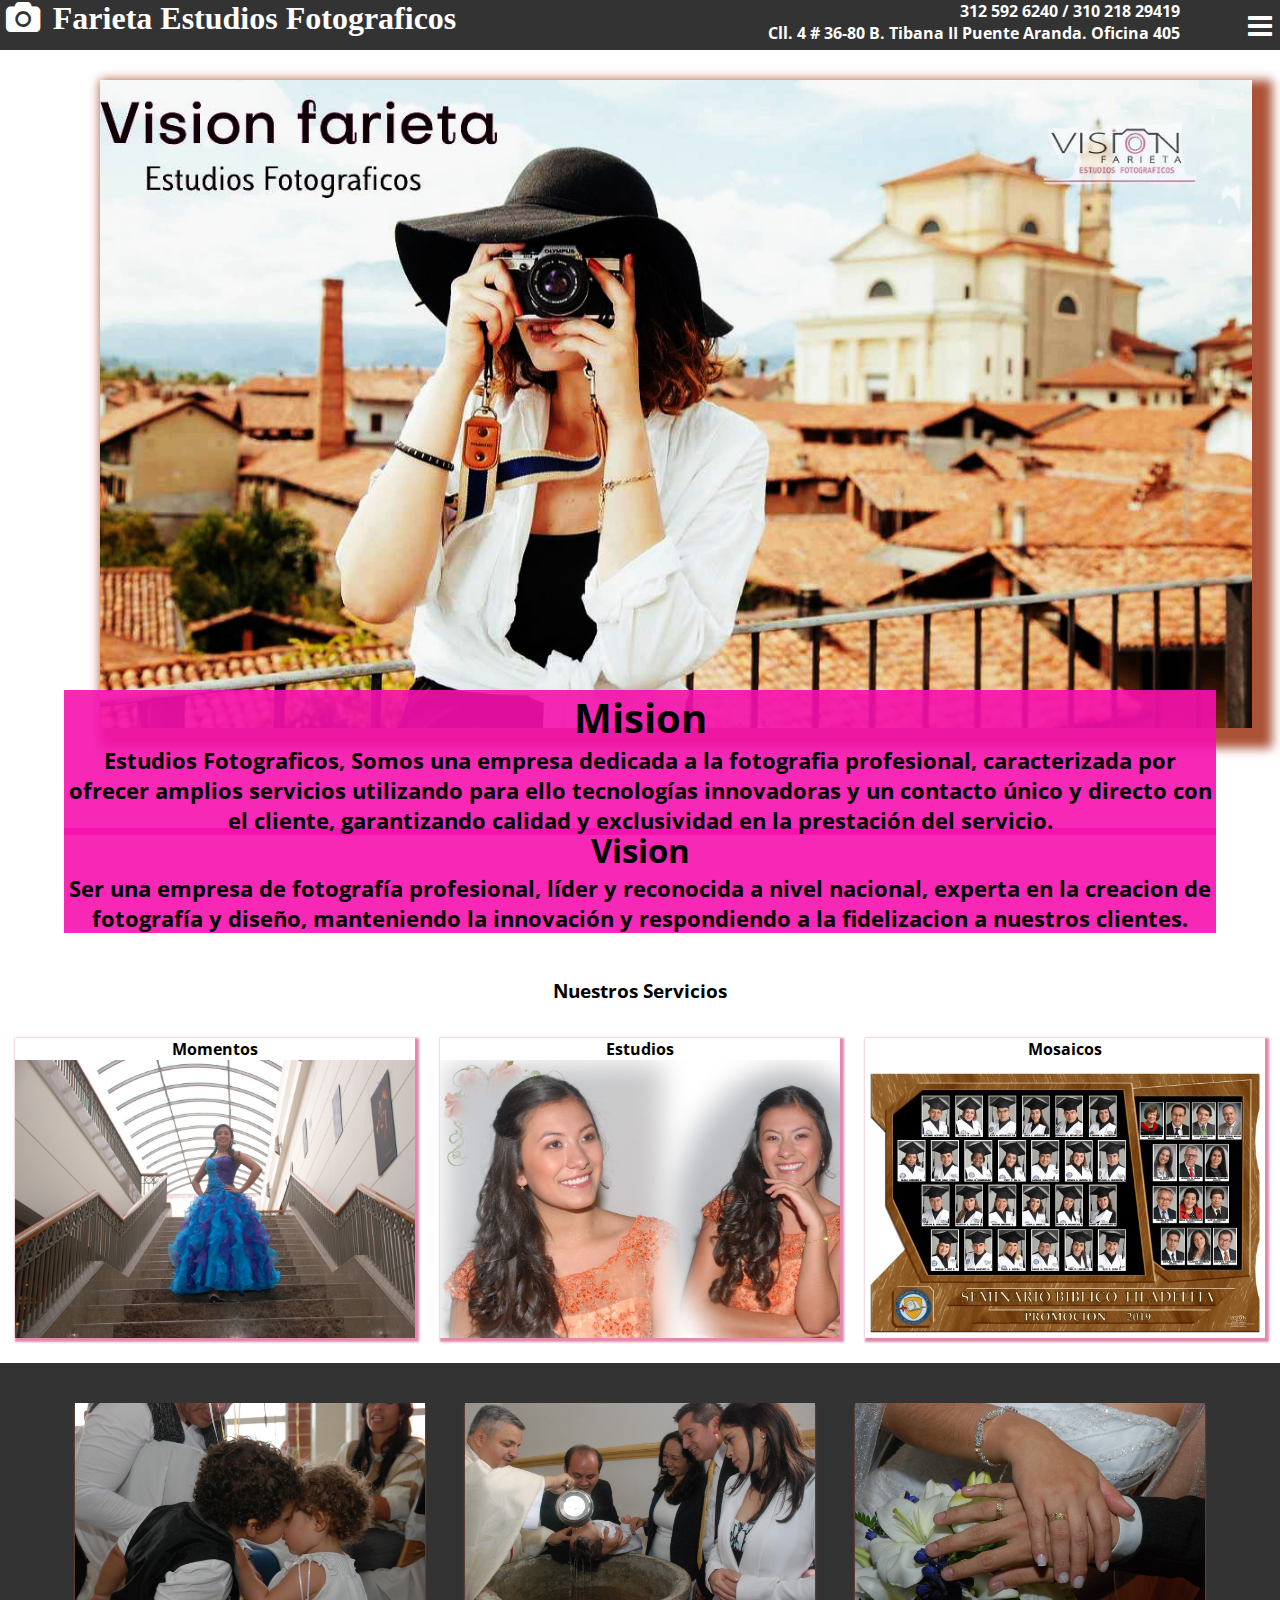
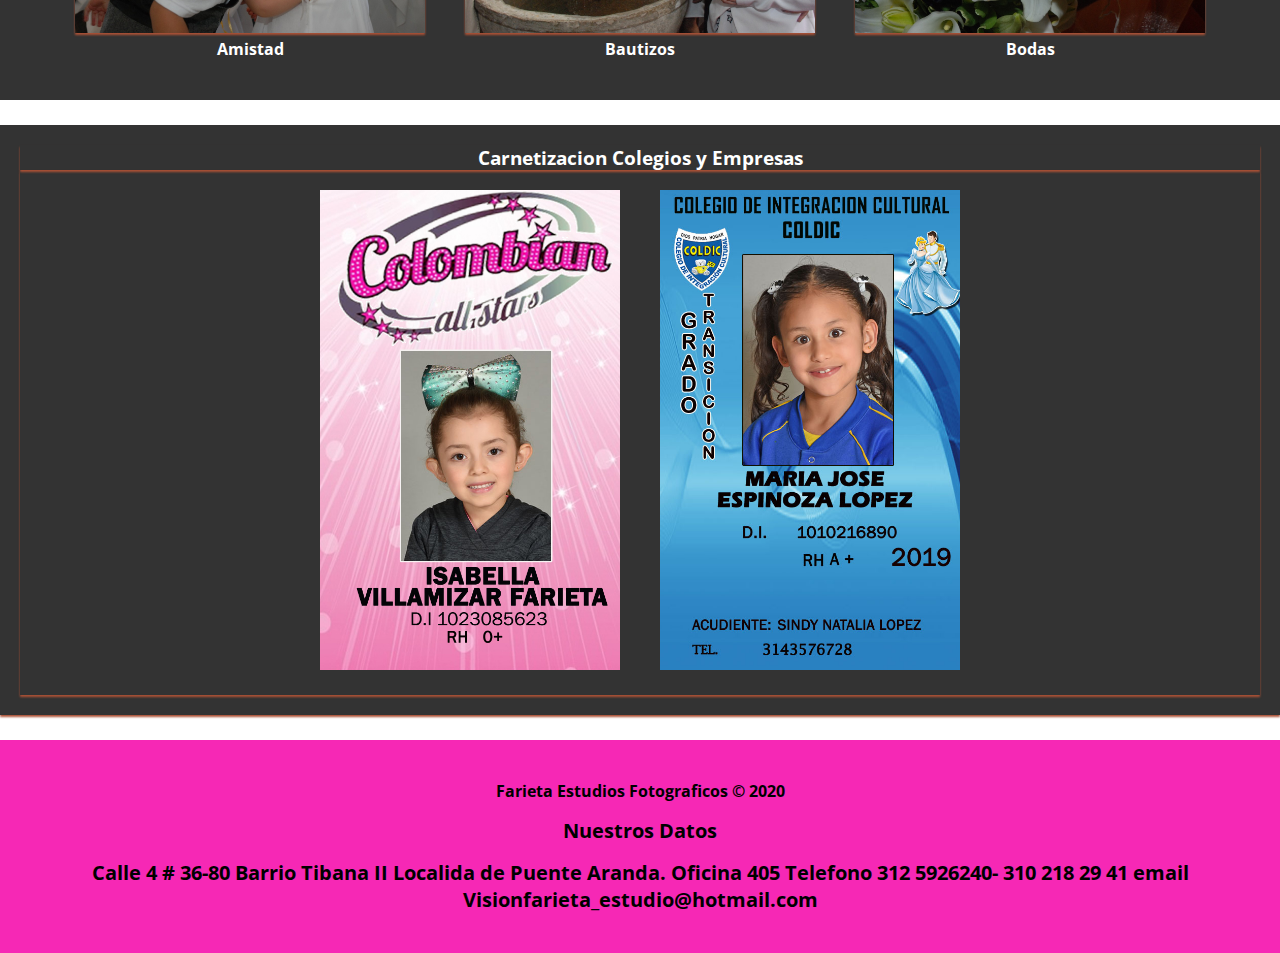
==== index.html @ 2bcd9aad "Add files via upload" ====
<!DOCTYPE html>
<html lang="es">
     <head>
        <title>Farieta Estudios</title>
        <meta charset="UTF-8">
        <meta name="viewport" conte="width=device-width,user-scalable=no, 
        initial-scale=1, maximun=scale=1, minimum-scale-1">
        <meta name="description" content="Farieta Estudios fotograficos Vision, Todo tipo de fotografias y evenos Sociales">
        <meta name="keywords" content="Estudios, Visio, farieta estudios, farieta estudios fotograficos">
        <link href="https://file.myfontastic.com/NWHccaEJodxVrvPoupr5uj/icons.css" rel="stylesheet">
        <link rel="stylesheet" type="text/css" href="css/fontello.css"/>
        <link rel="stylesheet" type="text/css" href="css/estilos.css"/>
    </head>
    <body>
        <Header>
            <div class="contenedor">
                 <h1 class="icon-camera" style="font-family: Georgia, 'Times New Roman', Times, serif;"> Farieta Estudios Fotograficos</h1>  
                <input type="checkbox" id="menu-bar">
                <label class="icon-menu" for="menu-bar"></label>
                <nav class="menu">
                    <a  href="">inicio </a>
                    <a  href="">Eventos </a>
                    <a  href="">Blog </a>
                    <a  href="">Contacto </a>
                </nav>
                 <div class="tel01">  <p class="column__txt"><span class="icon-phone"></span>312 592 6240 / 310 218 29419</p>
                 <p class="main-header__contactinfo__address"> <span class="icon-location">Cll. 4 # 36-80 B. Tibana II Puente Aranda.
                    Oficina 405</span> </p>
                   </div>
            </div>
            
        </Header>

        <main>
         <section id="baner">

                 <img src="img/baner6.jpg" alt="Banner5"> 
                
                <div class="contenedor">
                        <div class="mision">  <h2>  Mision</h2>
                        <p> <strong>Estudios Fotograficos, </strong> <b>Somos una empresa dedicada a la fotografia  profesional, caracterizada por ofrecer amplios servicios 
                        utilizando para ello tecnologías innovadoras y un contacto único y directo con el cliente, garantizando
                        calidad y exclusividad en la prestación del servicio. </b></p>
                        </div>
                </div>
         </section>
            <section class="vision">
                <h2>Vision</h2>
               <p>  Ser una empresa de fotografía profesional, líder y reconocida a nivel nacional, experta en la creacion
                de fotografía y diseño, manteniendo la innovación y respondiendo a la fidelizacion a nuestros clientes.
              </p>
            </section>
            <section id="blog">
                        <h3>Nuestros Servicios</h3>
                        <div class="contenedor">
                          
                            <div id="slider1">
                                <h4>Momentos</h4>
                              <ul>      
                                   <li> <img src="img/eventos/Even01.jpeg"> </li>
                                   <li> <img src="img/eventos/Even02.jpeg"></li>
                                   <li> <img src="img/eventos/Even03.jpeg"></li>
                                   <li> <img src="img/eventos/Even04.jpeg"></li>
                              </ul>
                          
                            </div>

                            <div id="slider2">
                                <h4>Estudios</h4>
                                <ul>      
                                       <li> <img src="img/Estudio/Estudio01.jpeg"> </li>
                                       <li><img src="img/Estudio/Estudio02.jpeg"></li>
                                       <li><img src="img/Estudio/Estudio03.jpeg"></li>
                                       <li> <img src="img/Estudio/Estudio04.jpeg"></li>
                                </ul>
                            
                              </div> 
                              <div id="slider3">
                                <h4>Mosaicos</h4>
                                <ul>      
                                       <li> <img src="img/mosaico/Mosaico01.jpeg"> </li>
                                       <li><img src="img/mosaico/Mosaico01.jpeg"></li>
                                       <li><img src="img/mosaico/Mosaico01.jpeg"></li>
                                       <li> <img src="img/mosaico/Mosaico01.jpeg"></li>
                                </ul>
                              </div>
                        </div>
            </section>
            <section id="info">
                <h3> </h3>
                <div class="contenedor">
                     <div class="info-01">
                        <img src="img/fijos/fijo01.jpeg" alt="f01">
                        <h4>Amistad</h4>
                     </div>
                                          <div class="info-01">
                        <img src="img/fijos/fijo02.jpeg" alt="f03">
                        <h4>Bautizos</h4>
                     </div>
                    
                     <div class="info-01">
                        <img src="img/fijos/fijo03.jpeg" alt="f04">
                        <h4>Bodas</h4> 
                    </div>
                </div>

            </section>
            <section id="carnets">
                <h3>Carnetizacion Colegios y Empresas</h3>
                <div class="contenedor"> 
                    <div class="carne01">
                        <img src="img/carnets/carne01.jpg" alt="carne01">
                                            </div>
                     <div class="carne01">
                        <img src="img/carnets/carne02.jpg" alt="carne02">
                     </div>
                </div>
            </section>
        </main>
        <footer>
            <div class="contenedorf">
              <div class="copy"> <b> Farieta Estudios Fotograficos  &copy; 2020 </b> </div>
               
                 <h4>Nuestros Datos</h4>
                <div class="datos"> <b> Calle 4 # 36-80 Barrio Tibana II Localida de Puente Aranda.
                    Oficina 405 Telefono 312 5926240-  310 218 29 41
                     email Visionfarieta_estudio@hotmail.com </b> 
                </div>
            </div>
        </footer>
        
    </body>   
 
</html>
---- css/fontello.css ----
@font-face {
  font-family: 'fontello';
  src: url('../font/fontello.eot?67408687');
  src: url('../font/fontello.eot?67408687#iefix') format('embedded-opentype'),
       url('../font/fontello.woff2?67408687') format('woff2'),
       url('../font/fontello.woff?67408687') format('woff'),
       url('../font/fontello.ttf?67408687') format('truetype'),
       url('../font/fontello.svg?67408687#fontello') format('svg');
  font-weight: normal;
  font-style: normal;
}
/* Chrome hack: SVG is rendered more smooth in Windozze. 100% magic, uncomment if you need it. */
/* Note, that will break hinting! In other OS-es font will be not as sharp as it could be */
/*
@media screen and (-webkit-min-device-pixel-ratio:0) {
  @font-face {
    font-family: 'fontello';
    src: url('../font/fontello.svg?67408687#fontello') format('svg');
  }
}
*/
 
 [class^="icon-"]:before, [class*=" icon-"]:before {
  font-family: "fontello";
  font-style: normal;
  font-weight: normal;
  speak: never;
 
  display: inline-block;
  text-decoration: inherit;
  width: 1em;
  margin-right: .2em;
  text-align: center;
  /* opacity: .8; */
 
  /* For safety - reset parent styles, that can break glyph codes*/
  font-variant: normal;
  text-transform: none;
 
  /* fix buttons height, for twitter bootstrap */
  line-height: 1em;
 
  /* Animation center compensation - margins should be symmetric */
  /* remove if not needed */
  margin-left: .2em;
 
  /* you can be more comfortable with increased icons size */
  /* font-size: 120%; */
 
  /* Font smoothing. That was taken from TWBS */
  -webkit-font-smoothing: antialiased;
  -moz-osx-font-smoothing: grayscale;
 
  /* Uncomment for 3D effect */
  /* text-shadow: 1px 1px 1px rgba(127, 127, 127, 0.3); */
}
 
.icon-camera:before { content: '\e800'; } /* '' */
.icon-twitter:before { content: '\f099'; } /* '' */
.icon-menu:before { content: '\f0c9'; } /* '' */
.icon-gplus-squared:before { content: '\f0d4'; } /* '' */
.icon-facebook-squared:before { content: '\f30e'; } /* '' */
.icon-instagram:before { content: '\f32d'; } /* '' */
---- css/estilos.css ----
@import url('https://fonts.googleapis.com/css2?family=Open+Sans:wght@300&display=swap');
@import url(menu.css);
@import url(baner.css);
@import url(blog.css);
@import url(info.css);
@import url(carnets.css);
@import url(slide.css);



*{
    margin: 0;
    padding: 0;
    box-sizing: border-box;
}
body{
    font-family: 'Open Sans', sans-serif;
    
}
header {
    width: 100%;
    height: 50px;
    background: #333;
    color: #fff;
    position: fixed;
    top: 0;
    left: 0;
    z-index: 100;
}


h1 {
     float: left;
}

section{
    width: 100%;
    margin-bottom: 25px;
}

footer {
    padding-top: 40px;
    padding-bottom: 40px;
    background-color:  rgb(245,17,173,0.9);
    text-align: center;     
 } 
    
footer .contenedorf h4 {
  
    font-size: 20px;
    font-family: 'Open Sans', sans-serif;
    margin-top: 15px;
}

footer .contenedorf  .datos{
    font-size: 20px;
    font-family: 'Open Sans', sans-serif;
    margin-top: 15px;
}
 
.sociales {
    width: 100%;
    text-align: center;
    font-size: 28px;
}
.sociales a {
color: #333;
text-decoration: none;
}

@media ( min-wid:1024px) {
    .contenedor {
        width: 1000px;
    }
}
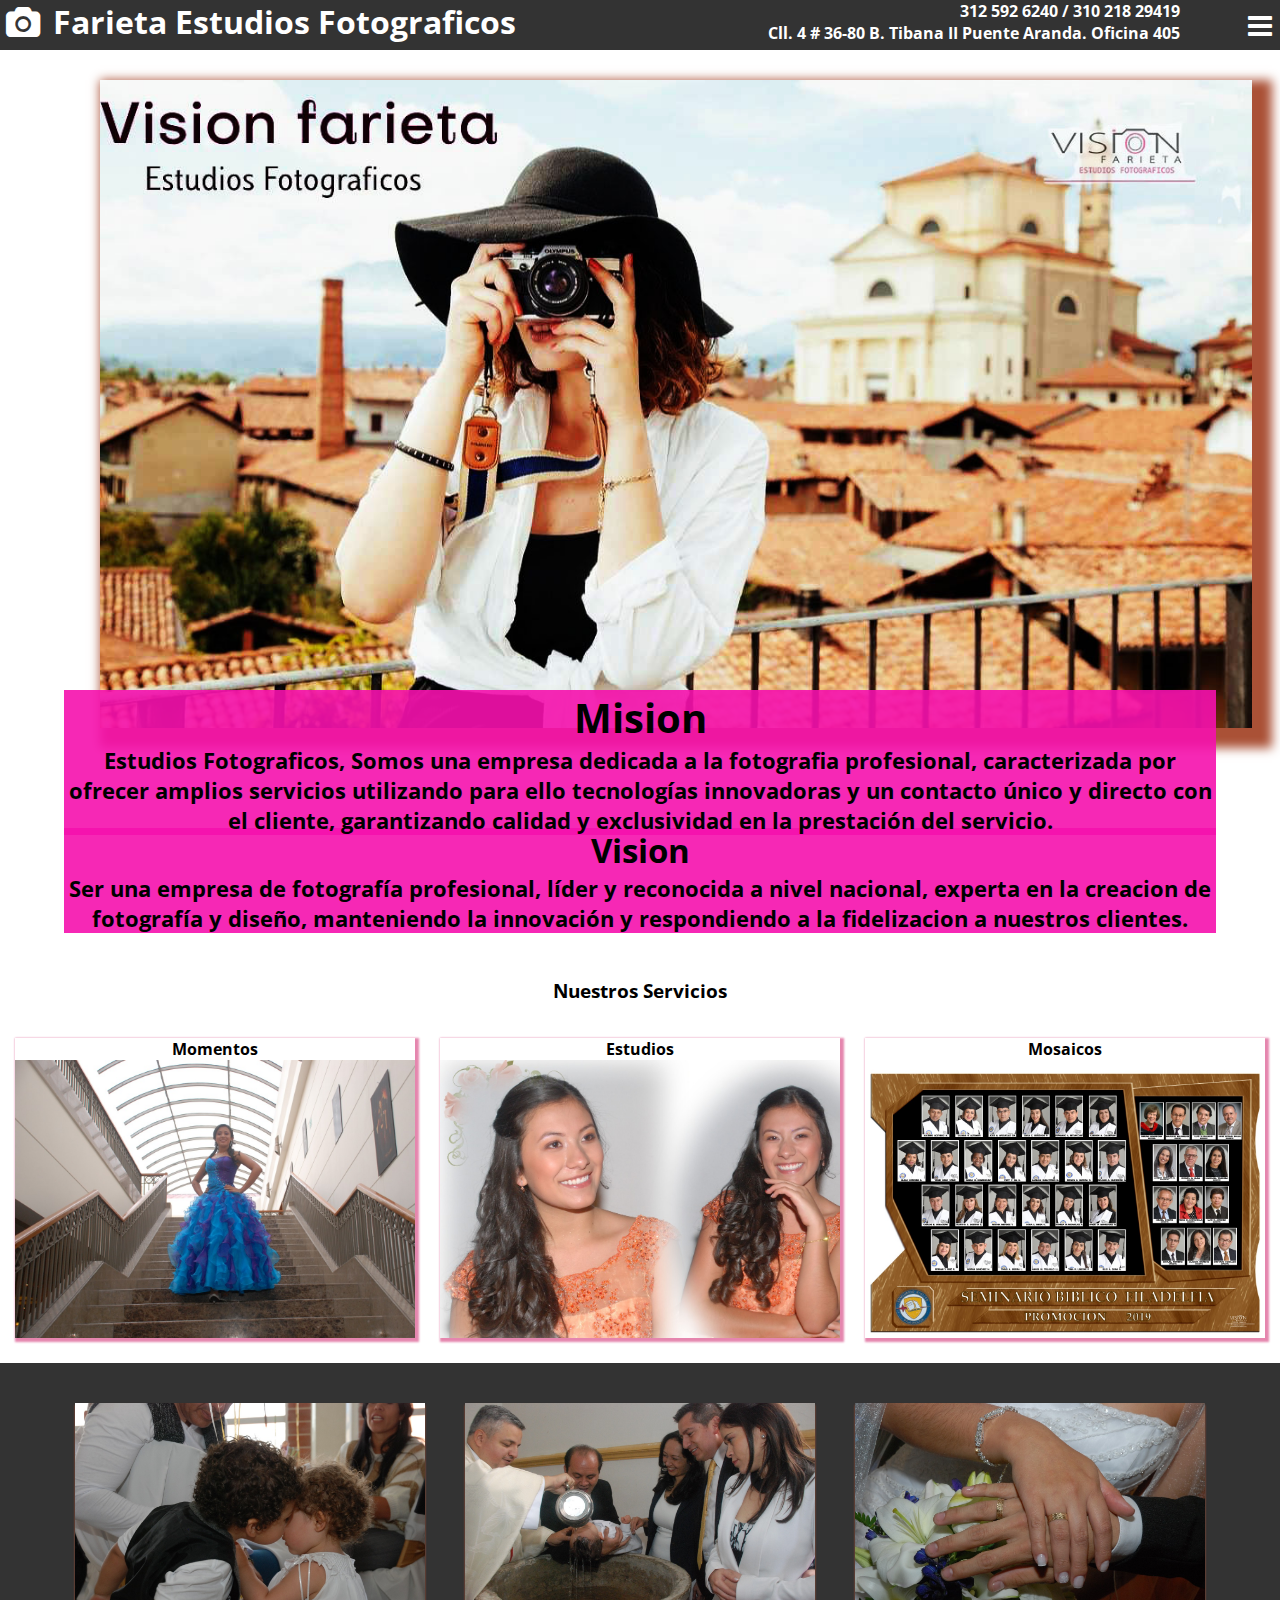
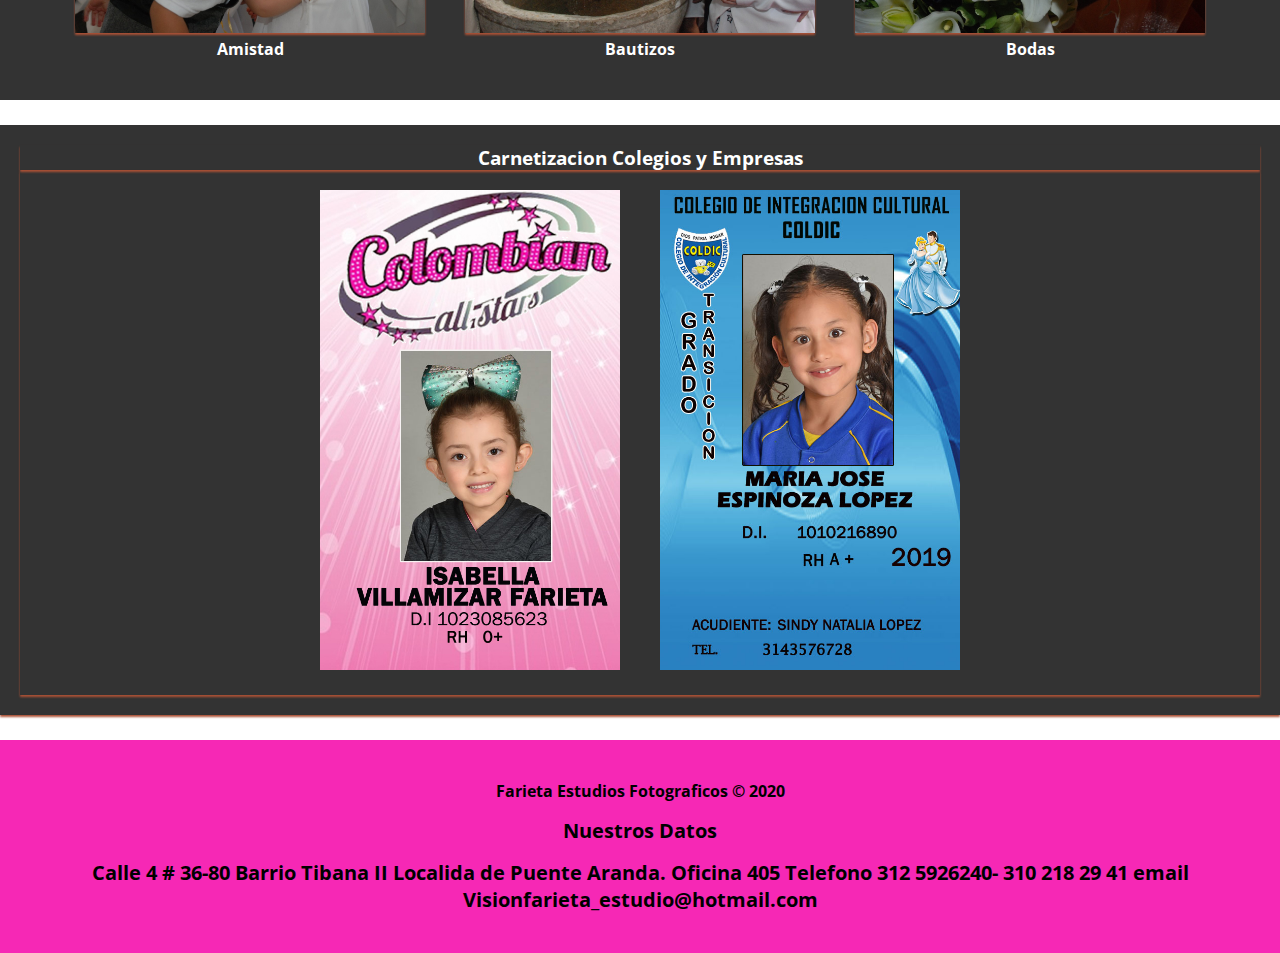
==== commit 4f37f991: "Add files via upload" ====
--- a/index.html
+++ b/index.html
@@ -14,7 +14,7 @@
     <body>
         <Header>
             <div class="contenedor">
-                 <h1 class="icon-camera" style="font-family: Georgia, 'Times New Roman', Times, serif;"> Farieta Estudios Fotograficos</h1>  
+                 <h1 class="icon-camera" > Farieta Estudios Fotograficos</h1>  
                 <input type="checkbox" id="menu-bar">
                 <label class="icon-menu" for="menu-bar"></label>
                 <nav class="menu">
